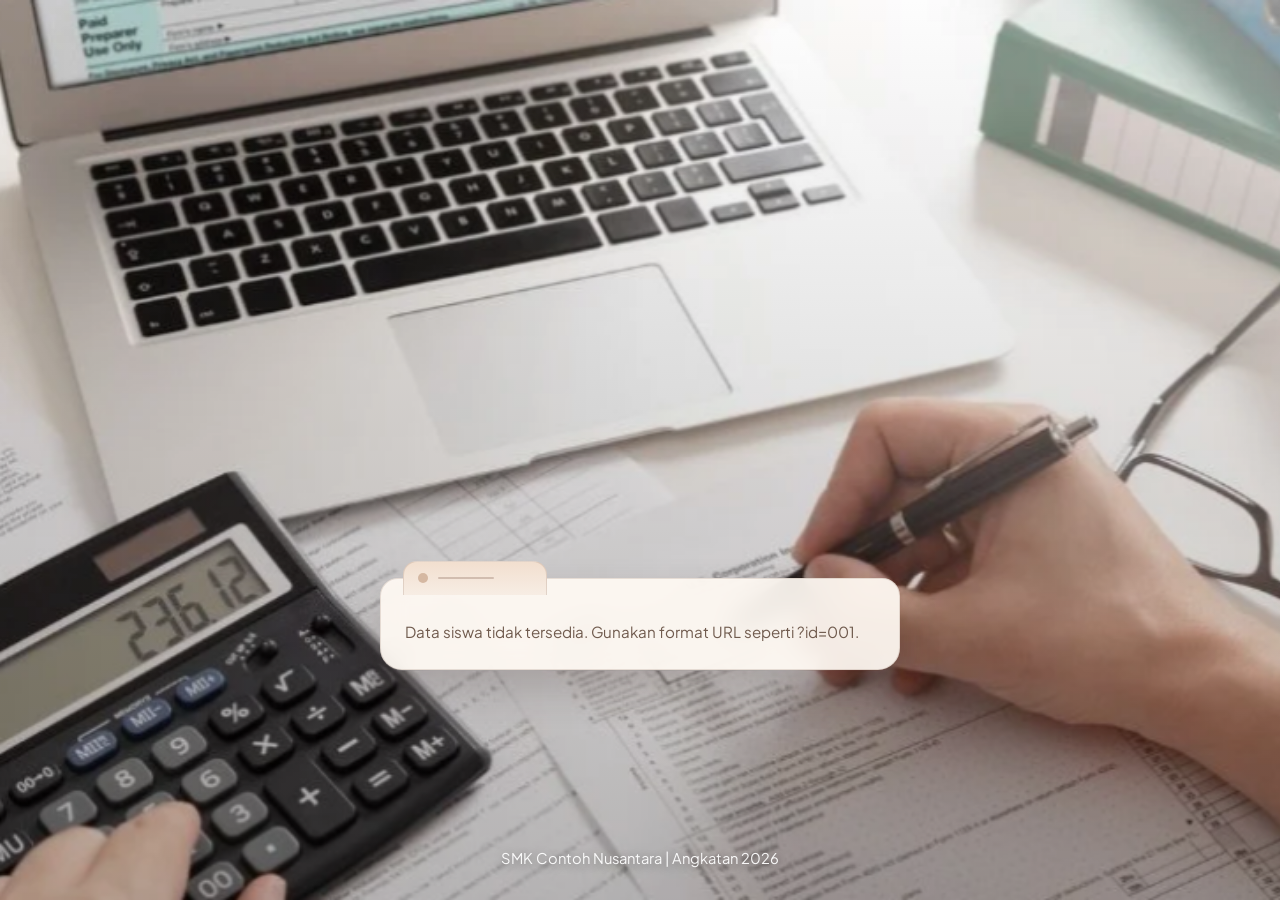
==== index.html @ 406ba37a "first commit" ====
<!DOCTYPE html>
<html lang="id">
<head>
  <meta charset="UTF-8">
  <meta name="viewport" content="width=device-width, initial-scale=1.0">
  <title>Kenangan Perpisahan Siswa</title>
  <meta name="description" content="Halaman perpisahan siswa berbasis QR Code dengan pesan dan quote unik untuk setiap siswa.">
  <link rel="preconnect" href="https://fonts.googleapis.com">
  <link rel="preconnect" href="https://fonts.gstatic.com" crossorigin>
  <link href="https://fonts.googleapis.com/css2?family=Plus+Jakarta+Sans:wght@400;500;600;700&family=Playfair+Display:wght@600;700&display=swap" rel="stylesheet">
  <link rel="stylesheet" href="style.css">
</head>
<body>
  <main class="page-shell">
    <img class="background-image" src="assets/foto-bersama.png" alt="Foto bersama siswa">
    <div class="background-overlay"></div>

    <section class="content-panel">
      <article id="student-card" class="letter-card hidden" aria-live="polite">
        <div class="letter-tab" aria-hidden="true">
          <span class="letter-tab__dot"></span>
          <span class="letter-tab__line"></span>
        </div>
        <blockquote id="student-quote" class="quote"></blockquote>
        <p id="student-name" class="student-name"></p>
        <p id="student-message" class="message"></p>
      </article>

      <article id="empty-state" class="letter-card state-copy hidden" aria-live="polite">
        <div class="letter-tab" aria-hidden="true">
          <span class="letter-tab__dot"></span>
          <span class="letter-tab__line"></span>
        </div>
        <p id="state-message" class="message"></p>
      </article>
    </section>

    <footer class="site-footer">
      <p id="footer-text">SMK Contoh Nusantara | Angkatan 2026</p>
    </footer>
  </main>

  <script src="students.js"></script>
  <script src="script.js"></script>
</body>
</html>
---- style.css ----
:root {
  --text: #4b382d;
  --text-soft: #705b4e;
  --surface: rgba(255, 250, 244, 0.92);
  --surface-border: rgba(134, 103, 87, 0.18);
  --shadow-card: 0 20px 40px rgba(49, 32, 23, 0.2);
  --tab: #f2dfcf;
  --tab-accent: #d5b8a2;
  --max-width: 760px;
}

* {
  box-sizing: border-box;
}

body {
  margin: 0;
  min-height: 100vh;
  font-family: "Plus Jakarta Sans", sans-serif;
  color: var(--text);
  background: #d9d0cb;
}

.page-shell {
  position: relative;
  min-height: 100vh;
  display: flex;
  align-items: center;
  justify-content: center;
  padding: 24px;
  overflow: hidden;
}

.background-image {
  position: absolute;
  inset: 0;
  width: 100%;
  height: 100%;
  object-fit: cover;
  display: block;
}

.background-overlay {
  position: absolute;
  inset: 0;
  background: linear-gradient(180deg, rgba(255, 255, 255, 0.02), rgba(0, 0, 0, 0.24));
}

.content-panel {
  position: relative;
  z-index: 1;
  width: min(100%, var(--max-width));
  min-height: 360px;
  align-self: flex-end;
  margin-bottom: 72px;
}

.letter-card {
  width: min(100%, 520px);
  padding: 28px 24px 24px;
  background: var(--surface);
  border: 1px solid var(--surface-border);
  border-radius: 18px 18px 22px 22px;
  box-shadow: var(--shadow-card);
  backdrop-filter: blur(12px);
  -webkit-backdrop-filter: blur(12px);
  animation: riseUp 700ms ease-out both;
  position: absolute;
  left: clamp(0px, 8vw, 100px);
  bottom: 0;
  touch-action: none;
  user-select: none;
  cursor: grab;
}

.letter-card.hidden {
  display: none;
}

.letter-card.dragging {
  cursor: grabbing;
  box-shadow: 0 28px 48px rgba(49, 32, 23, 0.28);
}

.letter-tab {
  position: absolute;
  top: -18px;
  left: 22px;
  width: 144px;
  height: 34px;
  border-radius: 14px 14px 0 0;
  background: linear-gradient(180deg, var(--tab), #f7ede4);
  border: 1px solid var(--surface-border);
  border-bottom: 0;
  display: flex;
  align-items: center;
  gap: 10px;
  padding: 0 14px;
}

.letter-tab__dot {
  width: 10px;
  height: 10px;
  border-radius: 50%;
  background: var(--tab-accent);
  flex: 0 0 auto;
}

.letter-tab__line {
  height: 2px;
  width: 56px;
  border-radius: 999px;
  background: rgba(134, 103, 87, 0.32);
}

.student-name {
  margin: 14px 0 0;
  font-size: 0.92rem;
  font-weight: 700;
  letter-spacing: 0.12em;
  text-transform: uppercase;
  color: #8b6a59;
}

.quote {
  margin: 0;
  position: relative;
  font-family: "Playfair Display", serif;
  font-size: clamp(1.45rem, 3.4vw, 2.25rem);
  line-height: 1.42;
  color: var(--text);
}

.quote::before {
  content: '"';
  position: absolute;
  top: -24px;
  left: -2px;
  font-size: 3.4rem;
  line-height: 1;
  color: rgba(139, 106, 89, 0.22);
}

.message {
  margin: 12px 0 0;
  font-size: 0.95rem;
  line-height: 1.75;
  color: var(--text-soft);
}

.state-copy {
  text-align: left;
}

.site-footer {
  position: absolute;
  left: 24px;
  right: 24px;
  bottom: 18px;
  z-index: 1;
  text-align: center;
  color: rgba(255, 255, 255, 0.94);
  text-shadow: 0 2px 10px rgba(0, 0, 0, 0.35);
  font-size: 0.92rem;
}

@keyframes riseUp {
  from {
    opacity: 0;
    transform: translateY(36px);
  }
  to {
    opacity: 1;
    transform: translateY(0);
  }
}

@media (max-width: 768px) {
  .page-shell {
    padding: 18px;
  }

  .content-panel {
    min-height: 320px;
  }

  .letter-card {
    width: 100%;
    max-width: 460px;
    left: 0;
  }

  .quote {
    font-size: clamp(1.3rem, 5.8vw, 1.9rem);
  }
}

@media (max-width: 480px) {
  .page-shell {
    padding: 14px;
  }

  .content-panel {
    margin-bottom: 64px;
    min-height: 300px;
  }

  .letter-card {
    padding: 26px 18px 18px;
  }

  .letter-tab {
    left: 16px;
    width: 126px;
  }

  .site-footer {
    left: 14px;
    right: 14px;
    bottom: 12px;
    font-size: 0.84rem;
  }
}

@media (prefers-reduced-motion: reduce) {
  *,
  *::before,
  *::after {
    animation: none !important;
    transition: none !important;
  }
}
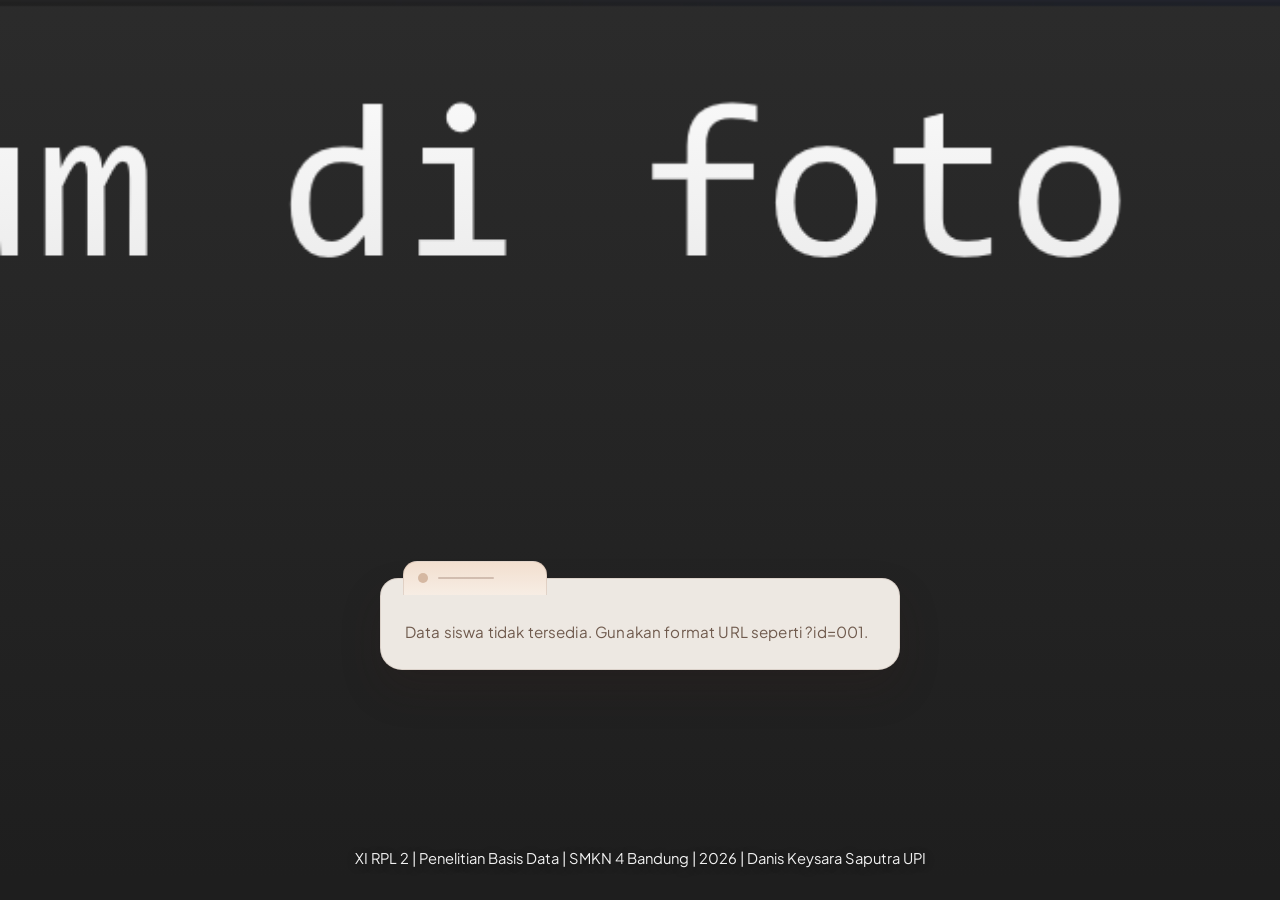
==== commit 404c0363: "update" ====
--- a/index.html
+++ b/index.html
@@ -7,7 +7,7 @@
   <meta name="description" content="Halaman perpisahan siswa berbasis QR Code dengan pesan dan quote unik untuk setiap siswa.">
   <link rel="preconnect" href="https://fonts.googleapis.com">
   <link rel="preconnect" href="https://fonts.gstatic.com" crossorigin>
-  <link href="https://fonts.googleapis.com/css2?family=Plus+Jakarta+Sans:wght@400;500;600;700&family=Playfair+Display:wght@600;700&display=swap" rel="stylesheet">
+  <link href="https://fonts.googleapis.com/css2?family=Cormorant+Garamond:wght@500;600;700&family=Plus+Jakarta+Sans:wght@400;500;600;700&family=Playfair+Display:wght@600;700&display=swap" rel="stylesheet">
   <link rel="stylesheet" href="style.css">
 </head>
 <body>
@@ -17,21 +17,25 @@
 
     <section class="content-panel">
       <article id="student-card" class="letter-card hidden" aria-live="polite">
-        <div class="letter-tab" aria-hidden="true">
+        <button id="student-card-tab" class="letter-tab" type="button" aria-expanded="true" aria-controls="student-card-body">
           <span class="letter-tab__dot"></span>
           <span class="letter-tab__line"></span>
+        </button>
+        <div id="student-card-body" class="letter-body">
+          <blockquote id="student-quote" class="quote"></blockquote>
+          <p id="student-name" class="student-name"></p>
+          <p id="student-message" class="message"></p>
         </div>
-        <blockquote id="student-quote" class="quote"></blockquote>
-        <p id="student-name" class="student-name"></p>
-        <p id="student-message" class="message"></p>
       </article>
 
       <article id="empty-state" class="letter-card state-copy hidden" aria-live="polite">
-        <div class="letter-tab" aria-hidden="true">
+        <button id="empty-state-tab" class="letter-tab" type="button" aria-expanded="true" aria-controls="empty-state-body">
           <span class="letter-tab__dot"></span>
           <span class="letter-tab__line"></span>
+        </button>
+        <div id="empty-state-body" class="letter-body">
+          <p id="state-message" class="message"></p>
         </div>
-        <p id="state-message" class="message"></p>
       </article>
     </section>
 
--- a/style.css
+++ b/style.css
@@ -75,6 +75,10 @@
 
 .letter-card.hidden {
   display: none;
+}
+
+.letter-card.is-collapsed {
+  padding-bottom: 14px;
 }
 
 .letter-card.dragging {
@@ -96,6 +100,8 @@
   align-items: center;
   gap: 10px;
   padding: 0 14px;
+  appearance: none;
+  cursor: pointer;
 }
 
 .letter-tab__dot {
@@ -111,6 +117,20 @@
   width: 56px;
   border-radius: 999px;
   background: rgba(134, 103, 87, 0.32);
+}
+
+.letter-body {
+  overflow: hidden;
+  max-height: 520px;
+  opacity: 1;
+  transition: max-height 280ms ease, opacity 220ms ease, transform 280ms ease;
+}
+
+.letter-card.is-collapsed .letter-body {
+  max-height: 0;
+  opacity: 0;
+  transform: translateY(-8px);
+  pointer-events: none;
 }
 
 .student-name {
@@ -125,7 +145,7 @@
 .quote {
   margin: 0;
   position: relative;
-  font-family: "Playfair Display", serif;
+  font-family: "Cormorant Garamond", serif;
   font-size: clamp(1.45rem, 3.4vw, 2.25rem);
   line-height: 1.42;
   color: var(--text);
@@ -143,6 +163,15 @@
 
 .message {
   margin: 12px 0 0;
+  font-family: "Cormorant Garamond", serif;
+  font-size: 1.22rem;
+  line-height: 1.6;
+  letter-spacing: 0.01em;
+  color: var(--text-soft);
+}
+
+.state-copy .message {
+  font-family: "Plus Jakarta Sans", sans-serif;
   font-size: 0.95rem;
   line-height: 1.75;
   color: var(--text-soft);
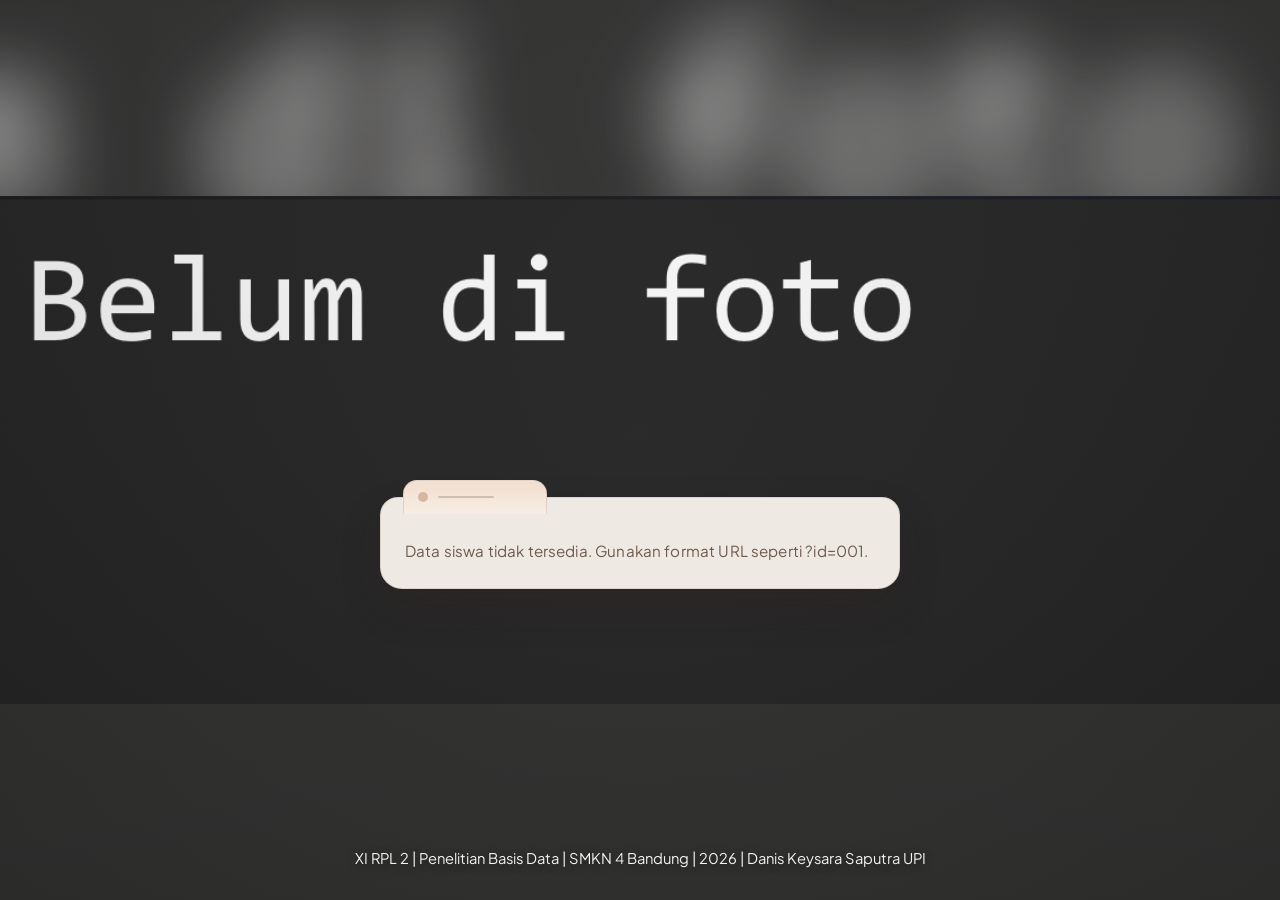
==== commit 9219aa0e: "update" ====
--- a/index.html
+++ b/index.html
@@ -3,7 +3,7 @@
 <head>
   <meta charset="UTF-8">
   <meta name="viewport" content="width=device-width, initial-scale=1.0">
-  <title>Kenangan Perpisahan Siswa</title>
+  <title>Rekap Penelitian 11 RPL 2</title>
   <meta name="description" content="Halaman perpisahan siswa berbasis QR Code dengan pesan dan quote unik untuk setiap siswa.">
   <link rel="preconnect" href="https://fonts.googleapis.com">
   <link rel="preconnect" href="https://fonts.gstatic.com" crossorigin>
--- a/style.css
+++ b/style.css
@@ -6,7 +6,7 @@
   --shadow-card: 0 20px 40px rgba(49, 32, 23, 0.2);
   --tab: #f2dfcf;
   --tab-accent: #d5b8a2;
-  --max-width: 760px;
+  --max-width: 980px;
 }
 
 * {
@@ -31,28 +31,44 @@
   overflow: hidden;
 }
 
+.page-shell::before {
+  content: "";
+  position: absolute;
+  inset: -36px;
+  background-image: url("assets/foto-bersama.png");
+  background-size: cover;
+  background-position: center;
+  filter: blur(34px);
+  transform: scale(1.12);
+  opacity: 0.92;
+}
+
 .background-image {
   position: absolute;
   inset: 0;
   width: 100%;
   height: 100%;
-  object-fit: cover;
+  object-fit: contain;
+  object-position: center center;
   display: block;
 }
 
 .background-overlay {
   position: absolute;
   inset: 0;
-  background: linear-gradient(180deg, rgba(255, 255, 255, 0.02), rgba(0, 0, 0, 0.24));
+  background:
+    linear-gradient(180deg, rgba(255, 255, 255, 0.01), rgba(0, 0, 0, 0.08)),
+    radial-gradient(circle at center, rgba(255, 255, 255, 0.02), rgba(0, 0, 0, 0.1));
 }
 
 .content-panel {
   position: relative;
   z-index: 1;
   width: min(100%, var(--max-width));
-  min-height: 360px;
+  min-height: clamp(360px, 58vh, 620px);
   align-self: flex-end;
   margin-bottom: 72px;
+  overflow: visible;
 }
 
 .letter-card {
@@ -71,6 +87,7 @@
   touch-action: none;
   user-select: none;
   cursor: grab;
+  z-index: 2;
 }
 
 .letter-card.hidden {
@@ -210,13 +227,12 @@
   }
 
   .content-panel {
-    min-height: 320px;
+    min-height: clamp(320px, 50vh, 460px);
   }
 
   .letter-card {
-    width: 100%;
+    width: min(100%, 460px);
     max-width: 460px;
-    left: 0;
   }
 
   .quote {
@@ -231,7 +247,7 @@
 
   .content-panel {
     margin-bottom: 64px;
-    min-height: 300px;
+    min-height: clamp(300px, 46vh, 380px);
   }
 
   .letter-card {
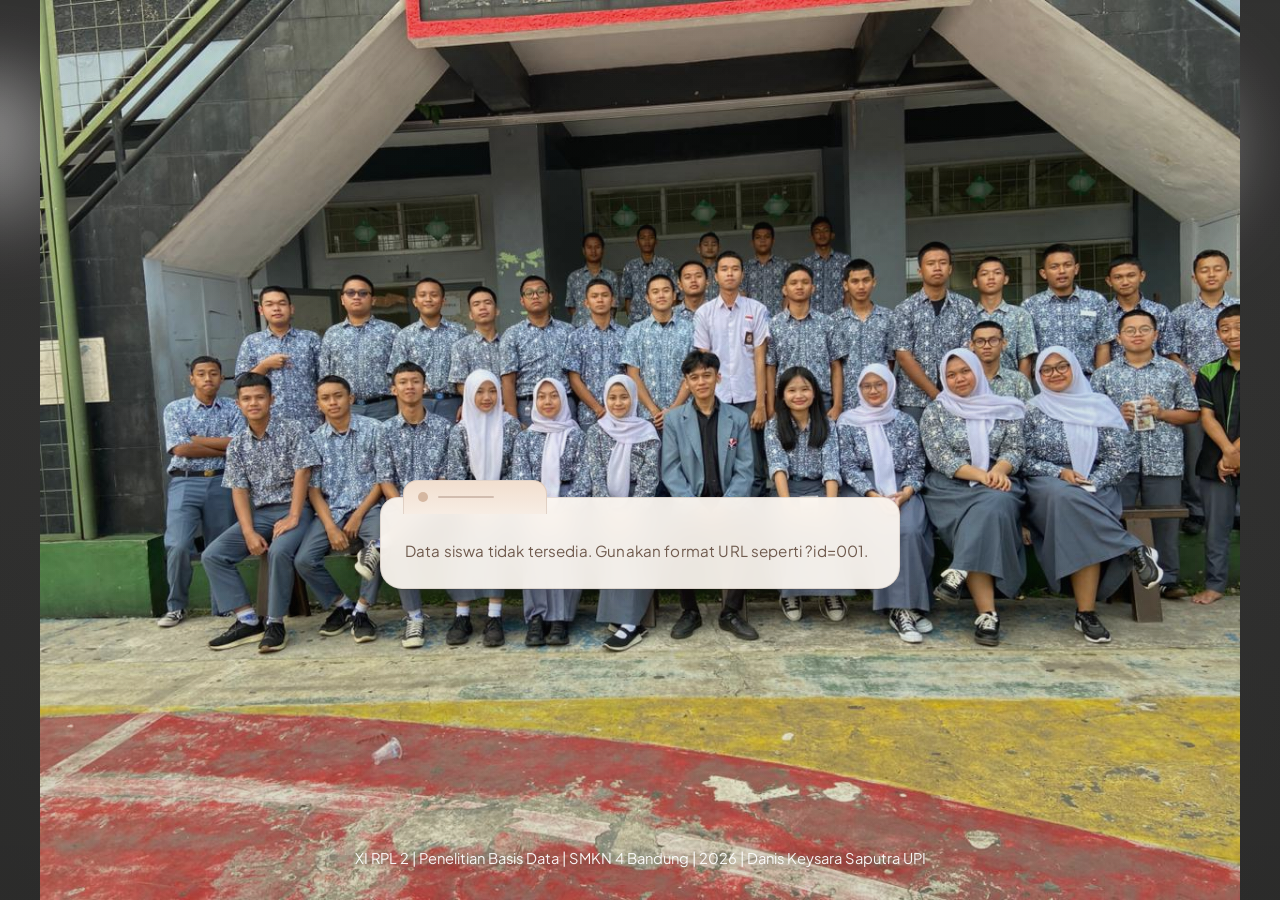
==== commit 868b0ab5: "update foto system" ====
--- a/index.html
+++ b/index.html
@@ -12,7 +12,10 @@
 </head>
 <body>
   <main class="page-shell">
-    <img class="background-image" src="assets/foto-bersama.png" alt="Foto bersama siswa">
+    <picture class="background-picture">
+      <source srcset="assets/foto-bersama-potrait.jpeg" media="(max-width: 768px) and (orientation: portrait)">
+      <img class="background-image" src="assets/foto-bersama.jpeg" alt="Foto bersama siswa">
+    </picture>
     <div class="background-overlay"></div>
 
     <section class="content-panel">
--- a/style.css
+++ b/style.css
@@ -41,6 +41,12 @@
   filter: blur(34px);
   transform: scale(1.12);
   opacity: 0.92;
+}
+
+.background-picture {
+  position: absolute;
+  inset: 0;
+  display: block;
 }
 
 .background-image {
@@ -245,6 +251,10 @@
     padding: 14px;
   }
 
+  .page-shell::before {
+    background-image: url("assets/foto-bersama-potrait.png");
+  }
+
   .content-panel {
     margin-bottom: 64px;
     min-height: clamp(300px, 46vh, 380px);
